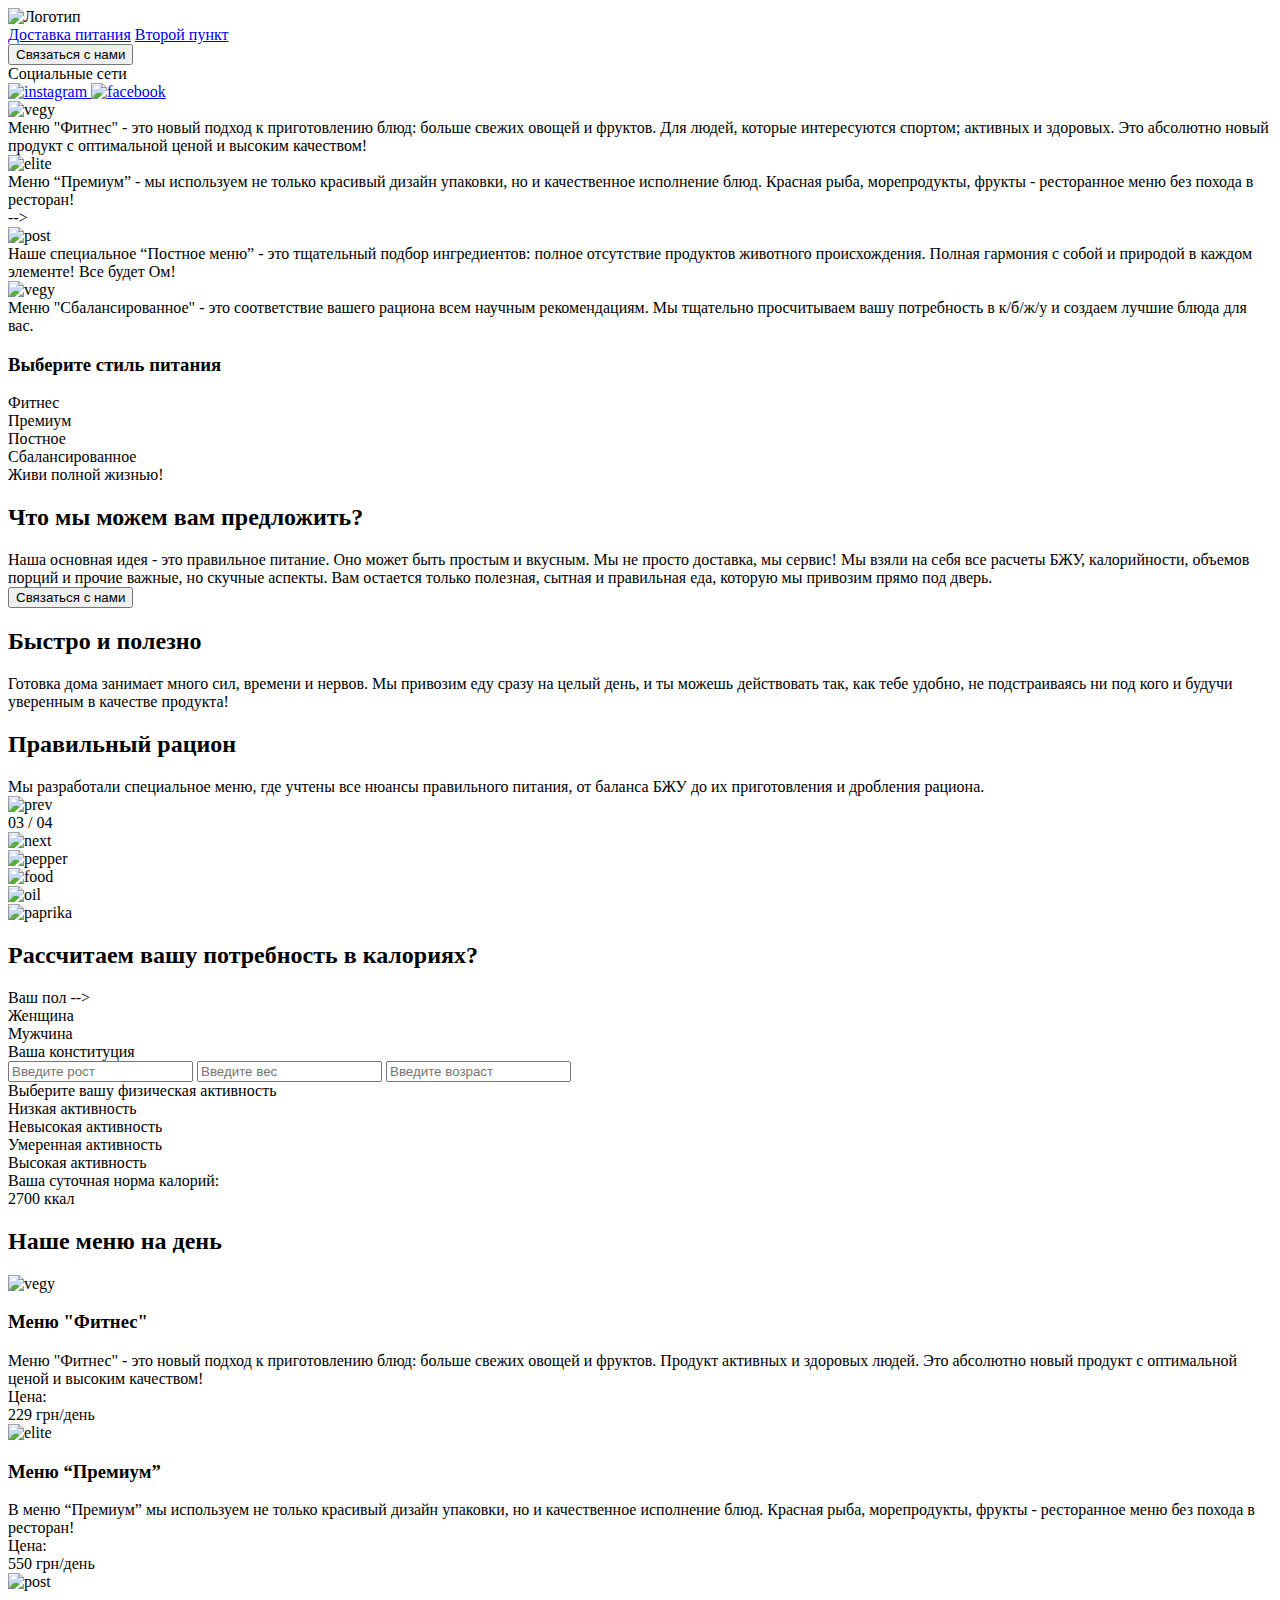
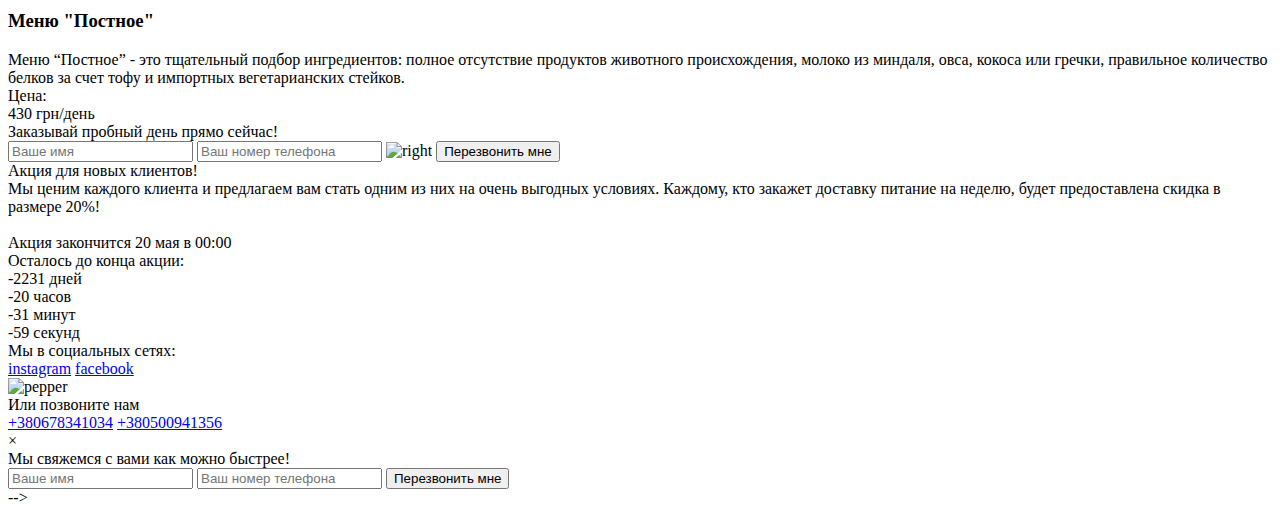
==== lesson38 Food/index.html @ 27333919 "modal" ====
<!DOCTYPE html>
<html lang="en">
<head>
    <meta charset="UTF-8">
    <meta name="viewport" content="width=device-width, initial-scale=1.0">
    <title>Food</title>
    <link rel="stylesheet" href="css/style.css">
</head>
<body>
    <header class="header">
        <div class="header__left-block">
            <div class="header__logo">
                <img src="icons/logo.svg" alt="Логотип">
            </div>
            <nav class="header__links">
                <a href="#" class="header__link">Доставка питания</a>
                <a href="#" class="header__link">Второй пункт</a>
            </nav>
        </div>
        <div class="header__right-block">
            <button data-modal class="btn btn_white">Связаться с нами</button>
        </div>
    </header>
    <div class="sidepanel">
        <div class="sidepanel__text"><span>Социальные сети</span></div>
        <div class="sidepanel__divider"></div>
        <a href="#" class="sidepanel__icon">
            <img src="icons/instagram.svg" alt="instagram">
        </a>
        <a href="#" class="sidepanel__icon">
            <img src="icons/facebook.svg" alt="facebook">
        </a>
    </div>

    <div class="preview">
        <div class="bgc_blue"></div>
        <div class="container">
            <div class="tabcontainer">
                <div class="tabcontent">
                    <img src="img/tabs/vegy.jpg" alt="vegy">
                    <div class="tabcontent__descr">
                        Меню "Фитнес" - это новый подход к приготовлению блюд: больше свежих овощей и фруктов. Для людей, которые интересуются спортом; активных и здоровых. Это абсолютно новый продукт с оптимальной ценой и высоким качеством!
                    </div>
                </div>
                <div class="tabcontent">
                    <img src="img/tabs/elite.jpg" alt="elite">
                    <div class="tabcontent__descr">
                        Меню “Премиум” - мы используем не только красивый дизайн упаковки, но и качественное исполнение блюд. Красная рыба, морепродукты, фрукты - ресторанное меню без похода в ресторан!                                     
                    </div>
                </div> -->
                <div class="tabcontent">
                    <img src="img/tabs/post.jpg" alt="post">
                    <div class="tabcontent__descr">
                        Наше специальное “Постное меню” - это тщательный подбор ингредиентов: полное отсутствие продуктов животного происхождения. Полная гармония с собой и природой в каждом элементе! Все будет Ом!                                     
                    </div>
                </div>
                <div class="tabcontent">
                    <img src="img/tabs/vegy.jpg" alt="vegy">
                    <div class="tabcontent__descr">
                        Меню "Сбалансированное" - это соответствие вашего рациона всем научным рекомендациям. Мы тщательно просчитываем вашу потребность в к/б/ж/у и создаем лучшие блюда для вас.
                    </div>
                </div>
                <div class="tabheader">
                    <h3>Выберите стиль питания</h3>
                    <div class="tabheader__items">
                        <div class="tabheader__item tabheader__item_active">Фитнес</div>
                        <div class="tabheader__item">Премиум</div>
                        <div class="tabheader__item">Постное</div>
                        <div class="tabheader__item">Сбалансированное</div>
                    </div>
                </div>
            </div>
            <div class="preview__life">Живи полной жизнью!</div>
        </div>
    </div>

    <div class="divider"></div>

    <div class="offer">
        <div class="bgc_y"></div>
        <div class="container">
            <div class="offer__text">
                <h2 class="title">Что мы можем вам предложить?</h2>
                <div class="offer__descr">
                    Наша основная идея - это правильное питание. Оно может быть простым и вкусным. Мы не просто доставка, мы сервис! Мы взяли на себя все расчеты БЖУ, калорийности, объемов порций и прочие важные, но скучные аспекты. Вам остается только полезная, сытная и правильная еда, которую мы привозим прямо под дверь.
                </div>
            </div>
            <div class="offer__action">
                <button data-modal class="btn btn_dark">Связаться с нами</button>
            </div>
        </div>
        <div class="container">
            <div class="offer__advantages">
                <h2>Быстро и полезно</h2>
                <div class="offer__advantages-text">
                    Готовка дома занимает много сил, времени и нервов. Мы привозим еду сразу на целый день, и ты можешь действовать так, как тебе удобно, не подстраиваясь ни под кого и будучи уверенным в качестве продукта!
                </div>
                <h2>Правильный рацион</h2>
                <div class="offer__advantages-text">
                    Мы разработали специальное меню, где учтены все нюансы правильного питания, от баланса БЖУ до их приготовления и дробления рациона.
                </div>
            </div>
            <div class="offer__slider">
                <div class="offer__slider-counter">
                    <div class="offer__slider-prev">
                        <img src="icons/left.svg" alt="prev">
                    </div>
                    <span id="current">03</span>
                    /
                    <span id="total">04</span>
                    <div class="offer__slider-next">
                        <img src="icons/right.svg" alt="next">
                    </div>
                </div>
                <div class="offer__slider-wrapper">
                    <div class="offer__slide">
                        <img src="img/slider/pepper.jpg" alt="pepper">
                    </div>
                     <div class="offer__slide"> 
                        <img src="img/slider/food-12.jpg" alt="food">
                    </div>
                    <div class="offer__slide">
                        <img src="img/slider/olive-oil.jpg" alt="oil">
                    </div>
                    <div class="offer__slide">
                        <img src="img/slider/paprika.jpg" alt="paprika">
                    </div>
                </div>
            </div>
        </div>
    </div>

    <div class="divider"></div>

    <div class="calculating">
        <div class="container">
            <h2 class="title">Рассчитаем вашу потребность в калориях?
            </h2>
            <div class="calculating__field">
                <div class="calculating__subtitle">
                    Ваш пол -->
                </div>
                <div class="calculating__choose" id="gender">
                    <div class="calculating__choose-item calculating__choose-item_active">Женщина</div>
                    <div class="calculating__choose-item">Мужчина</div>
                </div>

                <div class="calculating__subtitle">
                    Ваша конституция
                </div>
                <div class="calculating__choose calculating__choose_medium">
                    <input type="text" id="height" placeholder="Введите рост" class="calculating__choose-item">
                    <input type="text" id="weight" placeholder="Введите вес"  class="calculating__choose-item">
                    <input type="text" id="age" placeholder="Введите возраст" class="calculating__choose-item">
                </div>

                <div class="calculating__subtitle">
                    Выберите вашу физическая активность
                </div>
                <div class="calculating__choose calculating__choose_big">
                    <div id="low" class="calculating__choose-item">Низкая активность </div>
                    <div id="small"  class="calculating__choose-item calculating__choose-item_active">Невысокая активность</div>
                    <div id="medium" class="calculating__choose-item">Умеренная активность</div>
                    <div id="high" class="calculating__choose-item">Высокая активность</div>
                </div>

                <div class="calculating__divider"></div>

                <div class="calculating__total">
                    <div class="calculating__subtitle">
                        Ваша суточная норма калорий:
                    </div>
                    <div class="calculating__result">
                        <span>2700</span> ккал
                    </div>
                </div>
            </div>
        </div>
    </div>

    <div class="divider"></div>

    <div class="menu">
        <h2 class="title">Наше меню на день</h2>

        <div class="menu__field">
            <div class="container">
                <div class="menu__item">
                    <img src="img/tabs/vegy.jpg" alt="vegy">
                    <h3 class="menu__item-subtitle">Меню "Фитнес"</h3>
                    <div class="menu__item-descr">Меню "Фитнес" - это новый подход к приготовлению блюд: больше свежих овощей и фруктов. Продукт активных и здоровых людей. Это абсолютно новый продукт с оптимальной ценой и высоким качеством!</div>
                    <div class="menu__item-divider"></div>
                    <div class="menu__item-price">
                        <div class="menu__item-cost">Цена:</div>
                        <div class="menu__item-total"><span>229</span> грн/день</div>
                    </div>
                </div>
                <div class="menu__item">
                    <img src="img/tabs/elite.jpg" alt="elite">
                    <h3 class="menu__item-subtitle">Меню “Премиум”</h3>
                    <div class="menu__item-descr">В меню “Премиум” мы используем не только красивый дизайн упаковки, но и качественное исполнение блюд. Красная рыба, морепродукты, фрукты - ресторанное меню без похода в ресторан!</div>
                    <div class="menu__item-divider"></div>
                    <div class="menu__item-price">
                        <div class="menu__item-cost">Цена:</div>
                        <div class="menu__item-total"><span>550</span> грн/день</div>
                    </div>
                </div>
                <div class="menu__item">
                    <img src="img/tabs/post.jpg" alt="post">
                    <h3 class="menu__item-subtitle">Меню "Постное"</h3>
                    <div class="menu__item-descr">Меню “Постное” - это тщательный подбор ингредиентов: полное отсутствие продуктов животного происхождения, молоко из миндаля, овса, кокоса или гречки, правильное количество белков за счет тофу и импортных вегетарианских стейков. </div>
                    <div class="menu__item-divider"></div>
                    <div class="menu__item-price">
                        <div class="menu__item-cost">Цена:</div>
                        <div class="menu__item-total"><span>430</span> грн/день</div>
                    </div>
                </div>
            </div>
        </div>
    </div>

    <div class="order">
        <div class="container">
            <div class="title">Заказывай пробный день прямо сейчас!</div>
            <form action="#" class="order__form">
                <input required placeholder="Ваше имя" name="name" type="text" class="order__input">
                <input required placeholder="Ваш номер телефона" name="phone" type="phone" class="order__input">
                <img src="icons/right.svg" alt="right">
                <button class="btn btn_dark btn_min">Перезвонить мне</button>
            </form>
        </div>
    </div>

    <div class="divider"></div>

    <div class="promotion">
        <div class="bgc_y"></div>
        <div class="container">
            <div class="promotion__text">
                <div class="title">Акция для новых клиентов!</div>
                <div class="promotion__descr">
                    Мы ценим каждого клиента и предлагаем вам стать одним из них на очень выгодных условиях. 
                    Каждому, кто закажет доставку питание на неделю, будет предоставлена скидка в размере <span>20%!</span>
                    <br><br>
                    Акция закончится 20 мая в 00:00
                </div>
            </div>
            <div class="promotion__timer">
                <div class="title">Осталось до конца акции:</div>
                <div class="timer">
                    <div class="timer__block">
                        <span id="days">12</span>
                        дней
                    </div>
                    <div class="timer__block">
                        <span id="hours">20</span>
                        часов
                    </div>
                    <div class="timer__block">
                        <span id="minutes">56</span>
                        минут
                    </div>
                    <div class="timer__block">
                        <span id="seconds">20</span>
                        секунд
                    </div>
                </div>
            </div>
        </div>
    </div>

    <footer class="footer">
        <div class="container">
            <div class="social">
                <div class="subtitle">Мы в социальных сетях:</div>
                <a href="#" class="link">instagram</a>
                <a href="#" class="link">facebook</a>
            </div>
            <div class="pepper">
                <img src="icons/veg.svg" alt="pepper">
            </div>
            <div class="call">
                <div class="subtitle">Или позвоните нам</div>
                <a href="#" class="link">+380678341034</a>
                <a href="#" class="link">+380500941356</a>
            </div>
        </div>
    </footer>

    <div class="modal">
        <div class="modal__dialog">
            <div class="modal__content">
                <form action="#">
                    <div data-close class="modal__close">&times;</div>
                    <div class="modal__title">Мы свяжемся с вами как можно быстрее!</div>
                    <input required placeholder="Ваше имя" name="name" type="text" class="modal__input">
                    <input required placeholder="Ваш номер телефона" name="phone" type="phone" class="modal__input">
                    <button class="btn btn_dark btn_min">Перезвонить мне</button>
                </form>
            </div>
        </div>
    </div>
    <script src="js/script.js"></script>
</body>
</html> -->
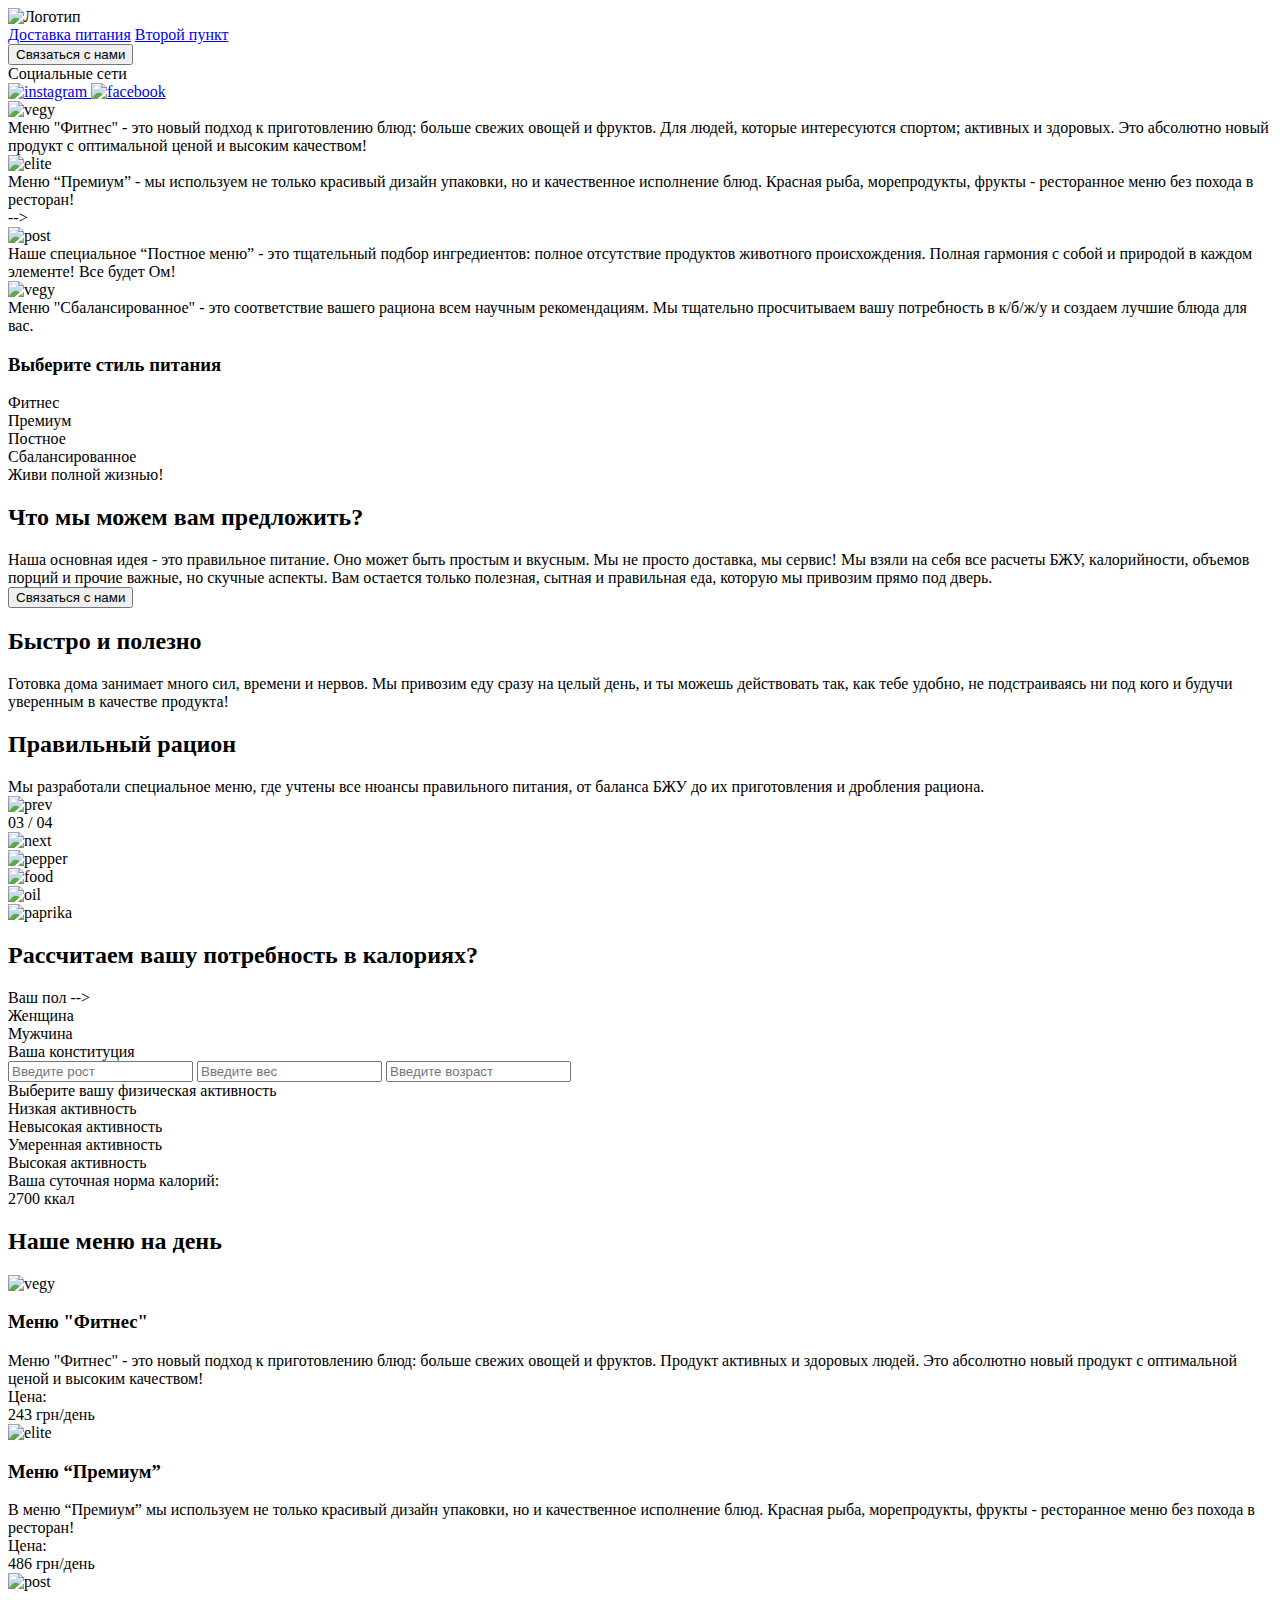
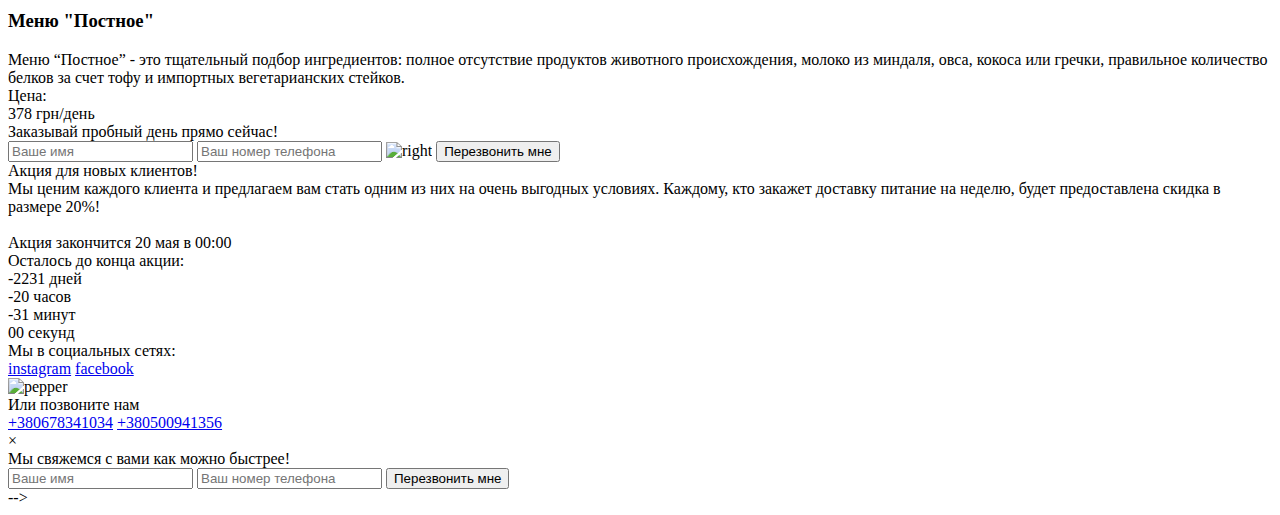
==== commit 3be11b48: "added rest operator" ====
--- a/lesson38 Food/index.html
+++ b/lesson38 Food/index.html
@@ -185,36 +185,7 @@
 
         <div class="menu__field">
             <div class="container">
-                <div class="menu__item">
-                    <img src="img/tabs/vegy.jpg" alt="vegy">
-                    <h3 class="menu__item-subtitle">Меню "Фитнес"</h3>
-                    <div class="menu__item-descr">Меню "Фитнес" - это новый подход к приготовлению блюд: больше свежих овощей и фруктов. Продукт активных и здоровых людей. Это абсолютно новый продукт с оптимальной ценой и высоким качеством!</div>
-                    <div class="menu__item-divider"></div>
-                    <div class="menu__item-price">
-                        <div class="menu__item-cost">Цена:</div>
-                        <div class="menu__item-total"><span>229</span> грн/день</div>
-                    </div>
-                </div>
-                <div class="menu__item">
-                    <img src="img/tabs/elite.jpg" alt="elite">
-                    <h3 class="menu__item-subtitle">Меню “Премиум”</h3>
-                    <div class="menu__item-descr">В меню “Премиум” мы используем не только красивый дизайн упаковки, но и качественное исполнение блюд. Красная рыба, морепродукты, фрукты - ресторанное меню без похода в ресторан!</div>
-                    <div class="menu__item-divider"></div>
-                    <div class="menu__item-price">
-                        <div class="menu__item-cost">Цена:</div>
-                        <div class="menu__item-total"><span>550</span> грн/день</div>
-                    </div>
-                </div>
-                <div class="menu__item">
-                    <img src="img/tabs/post.jpg" alt="post">
-                    <h3 class="menu__item-subtitle">Меню "Постное"</h3>
-                    <div class="menu__item-descr">Меню “Постное” - это тщательный подбор ингредиентов: полное отсутствие продуктов животного происхождения, молоко из миндаля, овса, кокоса или гречки, правильное количество белков за счет тофу и импортных вегетарианских стейков. </div>
-                    <div class="menu__item-divider"></div>
-                    <div class="menu__item-price">
-                        <div class="menu__item-cost">Цена:</div>
-                        <div class="menu__item-total"><span>430</span> грн/день</div>
-                    </div>
-                </div>
+                
             </div>
         </div>
     </div>
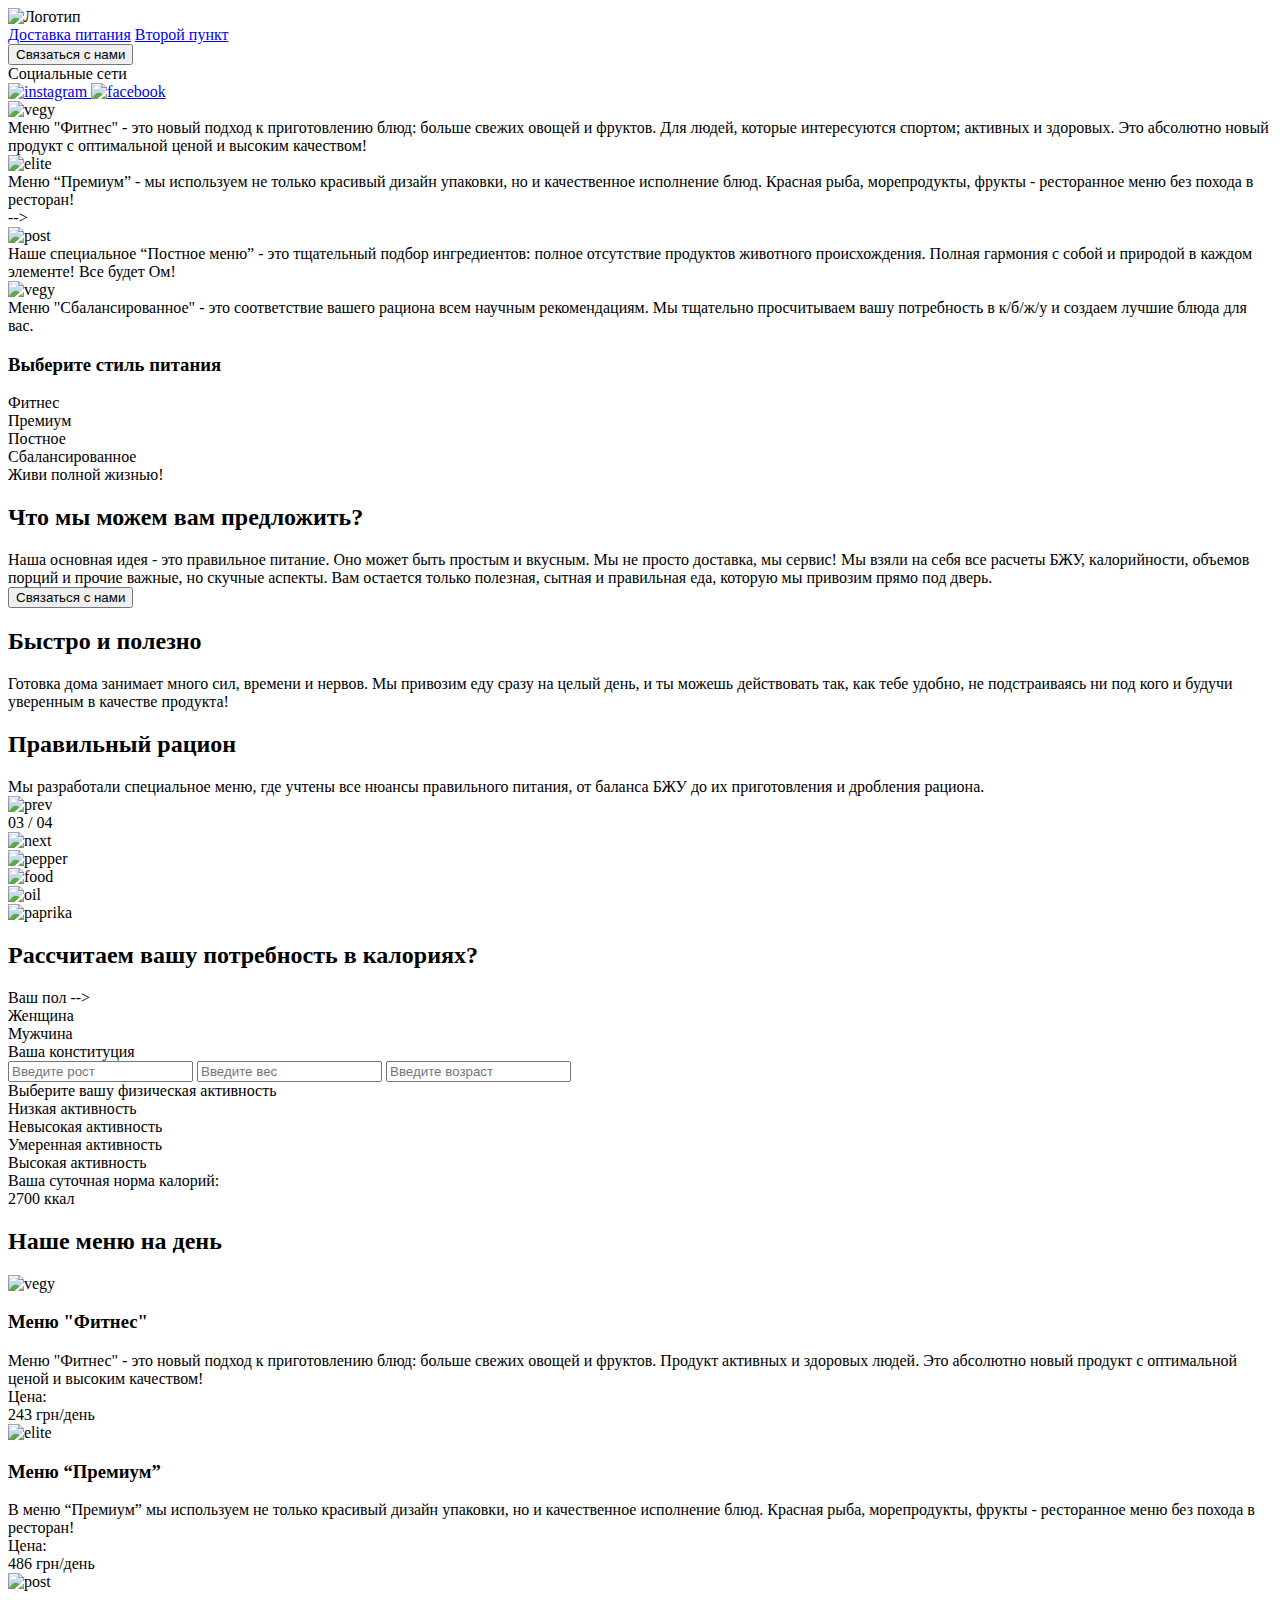
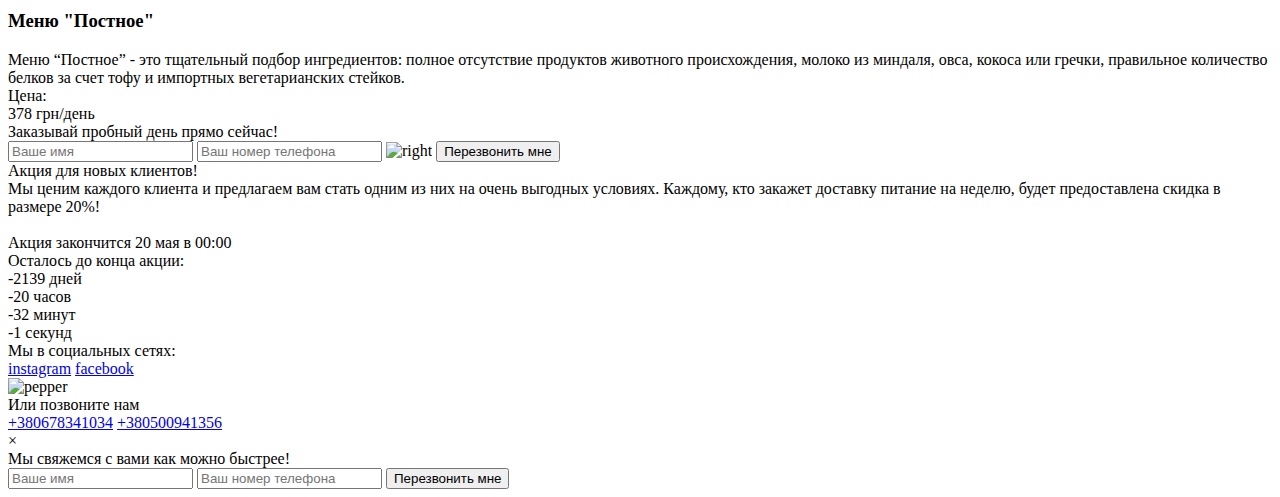
==== commit 105acd51: "first file" ====
--- a/lesson38 Food/index.html
+++ b/lesson38 Food/index.html
@@ -273,4 +273,4 @@
     </div>
     <script src="js/script.js"></script>
 </body>
-</html> -->+</html> 